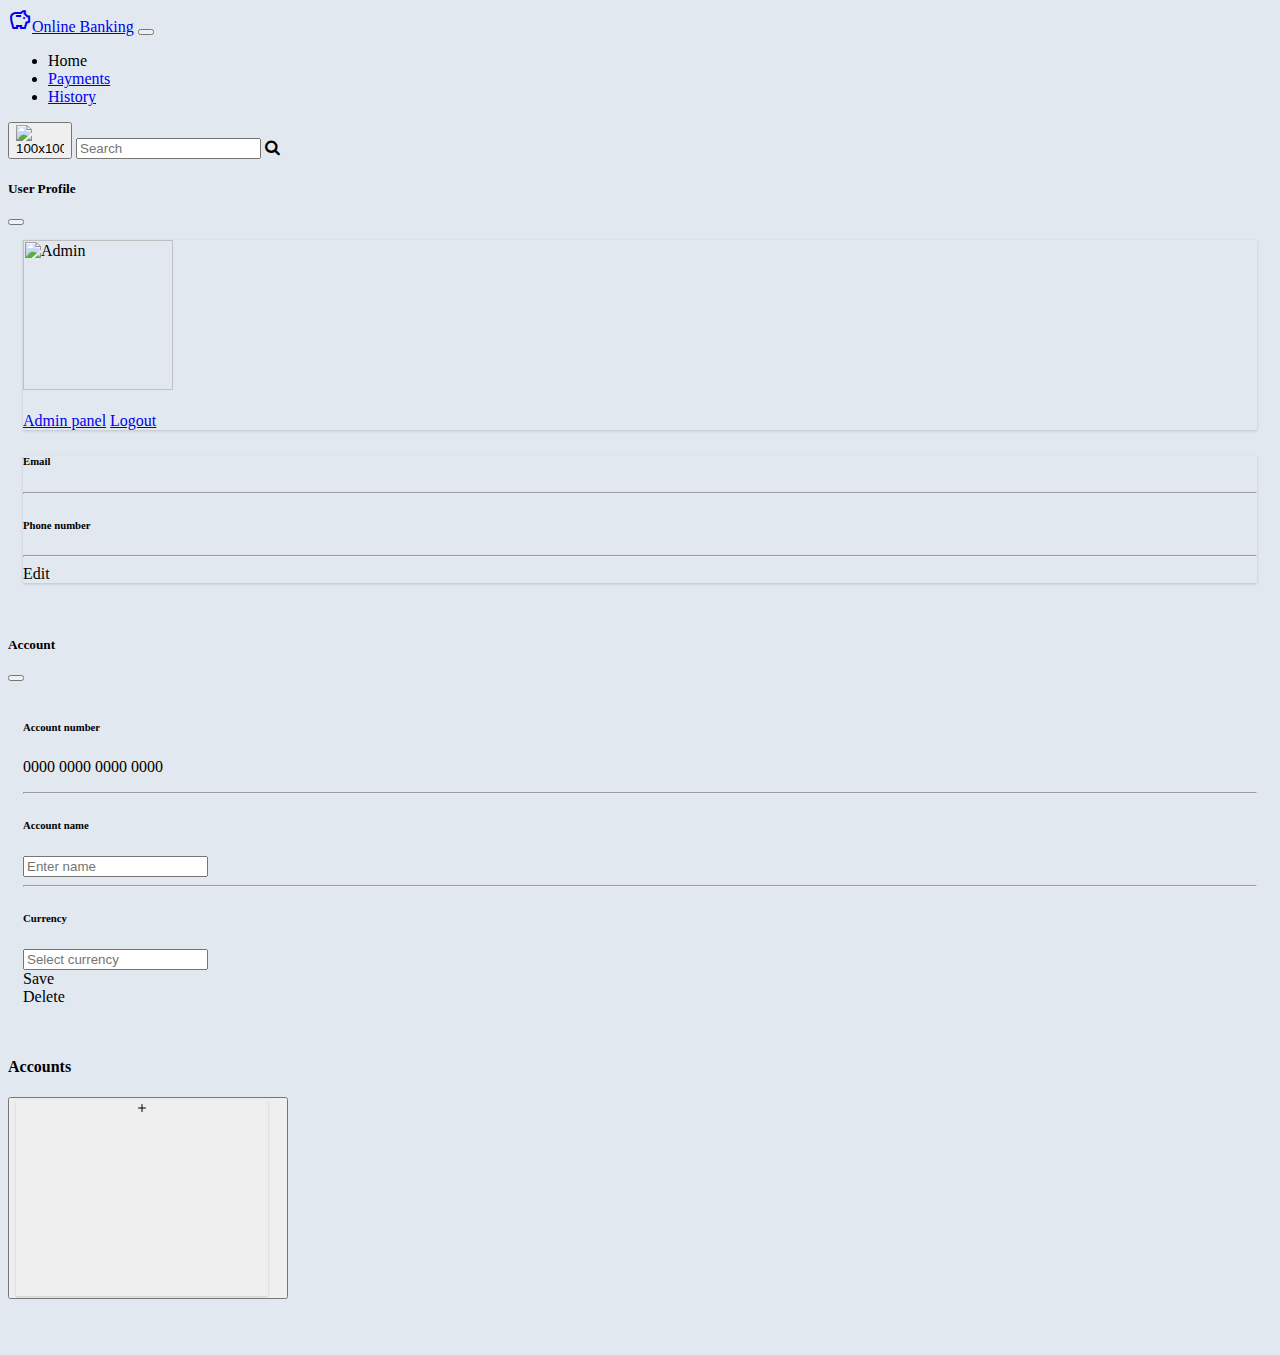
==== src/main/resources/templates/index.html @ a8615826 "rest: implemented api calls" ====
<html xmlns:th="http://www.thymeleaf.org">
<html>
<head>
	<link href="http://cdnjs.cloudflare.com/ajax/libs/font-awesome/4.3.0/css/font-awesome.css" rel="stylesheet"
		  type='text/css'>
	<link rel="stylesheet"
		  href="https://fonts.googleapis.com/css2?family=Material+Symbols+Outlined:opsz,wght,FILL,GRAD@48,300,0,0"/>
	<link href="https://cdn.jsdelivr.net/npm/bootstrap@5.0.2/dist/css/bootstrap.min.css" rel="stylesheet"
		  integrity="sha384-EVSTQN3/azprG1Anm3QDgpJLIm9Nao0Yz1ztcQTwFspd3yD65VohhpuuCOmLASjC" crossorigin="anonymous">


	<title>Online Banking</title>
	<style>
        .account {
            min-width: 252px;
			max-width: 252px;
            min-height: 196px;
			max-height: 196px;
            margin-right: 12px;
        }

        #card-container {
            width: 100%;
            height: 100%;
            overflow-x: scroll;
            overflow-y: scroll;
        }

        .main-body {
            padding: 15px;
        }

        .card {
            box-shadow: 0 1px 3px 0 rgba(0,0,0,.1), 0 1px 2px 0 rgba(0,0,0,.06);
        }

        card {
            position: relative;
            display: flex;
            flex-direction: column;
            min-width: 0;
            word-wrap: break-word;
            background-color: #fff;
            background-clip: border-box;
            border: 0 solid rgba(0,0,0,.125);
            border-radius: .25rem;
        }

        card-body {
            flex: 1 1 auto;
            min-height: 1px;
            padding: 1rem;
        }

        .mb-3, .my-3 {
            margin-bottom: 1rem!important;
        }

        .bg-gray-300 {
            background-color: #e2e8f0;
        }
        .h-100 {
            height: 100%!important;
        }
        .shadow-none {
            box-shadow: none!important;
        }

        .card-container > .btn.active.focus,
        .btn.active:focus,
        .btn.focus,
        .btn:active.focus,
        .btn:active:focus,
        .btn:focus {
            outline: 0;
            outline-color: transparent;
            outline-width: 0;
            outline-style: none;
            box-shadow: 0 0 0 0 rgba(0,123,255,0);
        }
	</style>
</head>
<body class="bg-gray-300">
<div>
	<!--navbar-->
	<nav class="p-3 navbar navbar-expand-lg navbar-light bg-light">
		<a class="navbar-brand" href="#">
			<span class="m-1 material-symbols-outlined">savings</span>Online Banking</a>
		<button class="navbar-toggler" type="button" data-toggle="collapse" data-target="#navbarNav"
				aria-controls="navbarNav" aria-expanded="false" aria-label="Toggle navigation">
			<span class="navbar-toggler-icon"></span>
		</button>
		<div class="collapse navbar-collapse" id="navbarNav">
			<ul class="navbar-nav">
				<li class="nav-item active">
					<a class="nav-link border-bottom border-2 border-success">Home</a>
				</li>
				<li class="nav-item">
					<a class="nav-link" href="/payments">Payments</a>
				</li>
				<li class="nav-item">
					<a class="nav-link" href="#">History</a>
				</li>
			</ul>
		</div>
	</nav>

	<div class="p-3 m-3 shadow bg-white rounded">
		<div>
			<div class="input-group rounded">

				<!-- clickable profile thumbnail -->
				<button type="button" class="btn btn-light" onclick="fillProfileModal()" data-bs-toggle="modal" data-bs-target="#profileModal">
					<img class="rounded-circle z-depth-2" alt="100x100"
						 src="https://thumbs.dreamstime.com/b/cute-cat-portrait-square-photo-beautiful-white-closeup-105311158.jpg"
						 data-holder-rendered="true" style="max-height: 48px; max-width: 48px">
				</button>

				<!-- search bar -->
				<input type="search" class="form-control rounded" placeholder="Search" aria-label="Search"
					   aria-describedby="search-addon"/>
				<span class="input-group-text border-0" id="search-addon">
                <i class="fa fa-search"></i>
                </span>
			</div>
		</div>

		<!-- Profile modal -->
		<div class="modal fade" id="profileModal" tabindex="-1" aria-labelledby="profileModalLabel" aria-hidden="true">
			<div class="modal-dialog modal-lg">
				<div class="modal-content">
					<div class="modal-header">
						<h5 class="modal-title" id="profileModalLabel">User Profile</h5>
						<button type="button" class="btn-close" data-bs-dismiss="modal" aria-label="Close"></button>
					</div>
					<div class="modal-body">


						<div class="container">
							<div class="main-body">

								<!--
								<nav aria-label="breadcrumb" class="main-breadcrumb">
									<ol class="breadcrumb">
										<li class="breadcrumb-item"><a href="index.html">Home</a></li>
										<li class="breadcrumb-item"><a href="javascript:void(0)">User</a></li>
										<li class="breadcrumb-item active" aria-current="page">User Profile</li>
									</ol>
								</nav>
								 -->

								<div class="row gutters-sm">
									<div class="col-md-4 mb-3">
										<div class="card">
											<div class="card-body">
												<div class="d-flex flex-column align-items-center text-center">
													<img src="https://thumbs.dreamstime.com/b/cute-cat-portrait-square-photo-beautiful-white-closeup-105311158.jpg" alt="Admin" class="rounded-circle" width="150">
													<div class="mt-3">
														<h4 id="profileFirstLastName"><!--<span th:text="${user.getFirstName()} + ' ' + ${user.getLastName()}"/>--></h4>
														<p class="text-secondary mb-1"></p>
														<p class="text-muted font-size-sm"></p>

														<a id="profileAdminPanelButton" href="/adm" class="btn btn-info">Admin panel</a>
														<a href="/logout" class="btn btn-outline-primary">Logout</a>

													</div>
												</div>
											</div>
										</div>

									</div>
									<div class="col-md-8">
										<div class="card mb-3">
											<div class="card-body">
												<div class="row">
													<div class="col-sm-3">
														<h6 class="mb-0">Email</h6>
													</div>
													<div class="col-sm-9 text-secondary">
														<p id="profileEmail"></p>
														<!--<span th:text="${user.getEmail()}"/>-->
													</div>
												</div>
												<hr>
												<div class="row">
													<div class="col-sm-3">
														<h6 class="mb-0">Phone number</h6>
													</div>
													<div class="col-sm-9 text-secondary">
														<p id="profilePhoneNumber"></p>
														<!--<span th:text="${user.getPhoneNumber()}"/>-->
													</div>
												</div>
												<hr>
												<div class="row">
													<div class="col-sm-12">
														<a class="btn btn-info" onclick="editProfileData()">Edit</a>
													</div>
												</div>
											</div>
										</div>

									</div>
								</div>
							</div>
						</div>


					</div>
					<!--
					<div class="modal-footer">
						<button type="button" class="btn btn-secondary" data-bs-dismiss="modal">Close</button>
						<button type="button" class="btn btn-primary">Save changes</button>
					</div>-->
				</div>
			</div>
		</div>


		<!-- Account edit modal -->
		<div class="modal fade" id="accountEditModal" tabindex="-1" aria-labelledby="profileModalLabel" aria-hidden="true">
			<div class="modal-dialog modal-lg">
				<div class="modal-content">
					<div class="modal-header">
						<h5 class="modal-title" id="accountEditModalTitle">Account</h5>
						<button type="button" class="btn-close" data-bs-dismiss="modal" aria-label="Close"></button>
					</div>
					<div class="modal-body">
						<div class="container">
							<div class="main-body">
								<div class="row gutters-sm">
									<div class="col-md-8">
										<form id="accountEditForm" name='accountEditForm' method='POST'> <!--action="/accounts/edit"-->
											<div class="row">
												<div class="row">
													<h6 class="mb-0">Account number</h6>
													<p id="accountEditNumber">0000 0000 0000 0000</p>
												</div>
											</div>
											<hr>
											<div class="row">
												<h6 class="mb-0">Account name</h6>
												<input name="name" id="accountEditName" class="form-control form-control-lg"
													   placeholder="Enter name" />
											</div>
											<hr>
											<div class="row">
												<h6 class="mb-0">Currency</h6>
												<input name="currency" id="accountEditCurrency" class="form-control form-control-lg"
													   placeholder="Select currency" />
												<!--
												<div class="col-sm-9 text-secondary">
													<span id="accountEditCurrency"></span>
												</div>-->
											</div>

											<div class="row">
												<div class="col-sm-12">
													<a class="btn btn-info" onclick="saveAccount()">Save</a>
													<!--<input class="btn btn-lg btn-info" style="padding-left: 2.5rem; padding-right: 2.5rem;" onclick="saveAccountData()" name="submit" type="submit" value="Save">-->
												</div>
												<div class="col-sm-12">
													<a class="btn btn-outline-danger" onclick="deleteAccount()">Delete</a>
												</div>
											</div>
										</form>
									</div>
								</div>
							</div>
						</div>
					</div>
				</div>
			</div>
		</div>

		<div class="mt-4 p-3 bg-white rounded">
			<!--<h2>Hello, <span th:text="${user.getFirstName()}"></span></h2>-->
			<h4>Accounts</h4>

			<!-- accounts card deck -->
			<div id="card-container" style="max-height: 250px">
				<div class="container-fluid py-2">
					<div class="d-flex flex-row flex-nowrap">



						<div id="accountsCardDeck">
							<!--<div class="card account card-body border-2 shadow rounded"></div>-->
						</div>

						<button type="button" class="btn" onclick="openAccountEditModal()">
							<div class="card account card-body border-2 shadow rounded">
								<div class="d-flex justify-content-center">
									<svg xmlns="http://www.w3.org/2000/svg" width="16" height="16" fill="currentColor" class="bi bi-plus" viewBox="0 0 16 16">
										<path d="M8 4a.5.5 0 0 1 .5.5v3h3a.5.5 0 0 1 0 1h-3v3a.5.5 0 0 1-1 0v-3h-3a.5.5 0 0 1 0-1h3v-3A.5.5 0 0 1 8 4z"/>
									</svg>
								</div>
							</div>
						</button>
					</div>
				</div>
			</div>
		</div>
	</div>

</div>
<script src="https://cdn.jsdelivr.net/npm/@popperjs/core@2.9.2/dist/umd/popper.min.js" integrity="sha384-IQsoLXl5PILFhosVNubq5LC7Qb9DXgDA9i+tQ8Zj3iwWAwPtgFTxbJ8NT4GN1R8p" crossorigin="anonymous"></script>
<script src="https://cdn.jsdelivr.net/npm/bootstrap@5.0.2/dist/js/bootstrap.min.js" integrity="sha384-cVKIPhGWiC2Al4u+LWgxfKTRIcfu0JTxR+EQDz/bgldoEyl4H0zUF0QKbrJ0EcQF" crossorigin="anonymous"></script>
<script type="text/javascript" th:src="@{/js/user.js}"></script>
<script type="text/javascript" th:src="@{/js/account.js}"></script>
<script type="text/javascript" th:src="@{/js/utils.js}"></script>
</body>
</html>
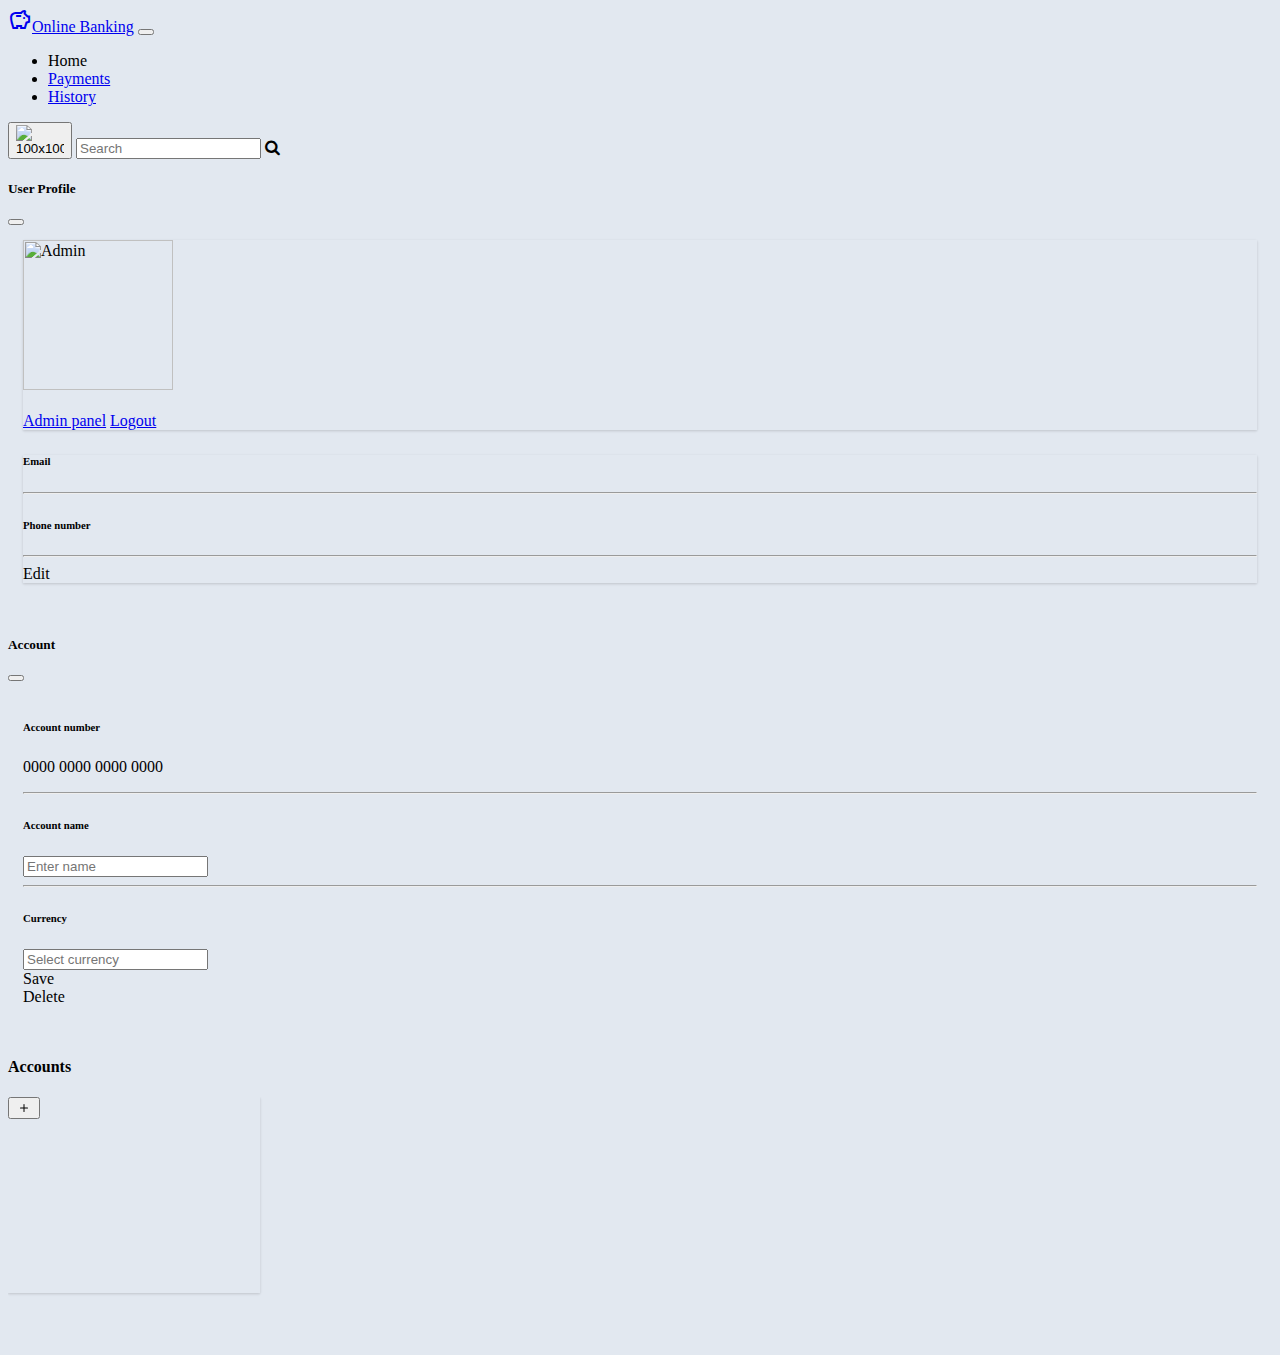
==== commit 811078f9: "frontend rest: implemented api fetches" ====
--- a/src/main/resources/templates/index.html
+++ b/src/main/resources/templates/index.html
@@ -280,23 +280,18 @@
 			<!-- accounts card deck -->
 			<div id="card-container" style="max-height: 250px">
 				<div class="container-fluid py-2">
-					<div class="d-flex flex-row flex-nowrap">
-
-
-
-						<div id="accountsCardDeck">
-							<!--<div class="card account card-body border-2 shadow rounded"></div>-->
-						</div>
-
-						<button type="button" class="btn" onclick="openAccountEditModal()">
-							<div class="card account card-body border-2 shadow rounded">
+					<div id="accountsCardDeck" class="d-flex flex-row flex-nowrap">
+
+
+						<div id="newAccountButton" class="card account card-body border-2 shadow rounded">
+							<button type="button" class="btn" onclick="openAccountEditModal()">
 								<div class="d-flex justify-content-center">
 									<svg xmlns="http://www.w3.org/2000/svg" width="16" height="16" fill="currentColor" class="bi bi-plus" viewBox="0 0 16 16">
 										<path d="M8 4a.5.5 0 0 1 .5.5v3h3a.5.5 0 0 1 0 1h-3v3a.5.5 0 0 1-1 0v-3h-3a.5.5 0 0 1 0-1h3v-3A.5.5 0 0 1 8 4z"/>
 									</svg>
 								</div>
-							</div>
-						</button>
+							</button>
+						</div>
 					</div>
 				</div>
 			</div>
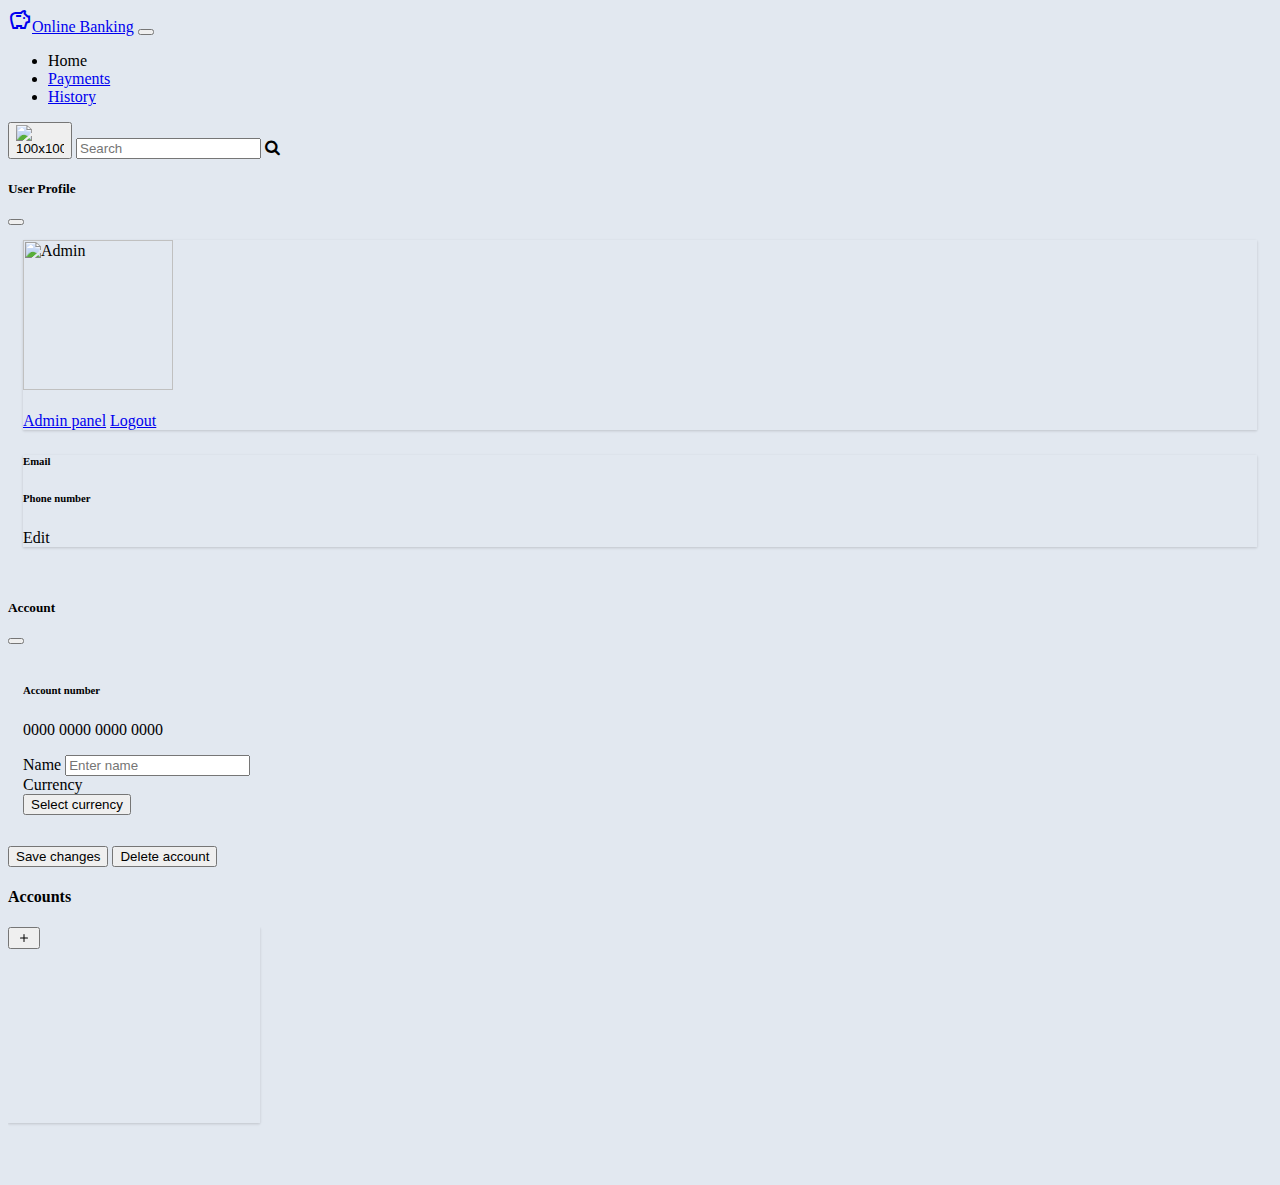
==== commit bb1713f3: "currencies: added" ====
--- a/src/main/resources/templates/index.html
+++ b/src/main/resources/templates/index.html
@@ -125,7 +125,7 @@
 			</div>
 		</div>
 
-		<!-- Profile modal -->
+		<!-- profile modal -->
 		<div class="modal fade" id="profileModal" tabindex="-1" aria-labelledby="profileModalLabel" aria-hidden="true">
 			<div class="modal-dialog modal-lg">
 				<div class="modal-content">
@@ -135,20 +135,8 @@
 					</div>
 					<div class="modal-body">
 
-
 						<div class="container">
 							<div class="main-body">
-
-								<!--
-								<nav aria-label="breadcrumb" class="main-breadcrumb">
-									<ol class="breadcrumb">
-										<li class="breadcrumb-item"><a href="index.html">Home</a></li>
-										<li class="breadcrumb-item"><a href="javascript:void(0)">User</a></li>
-										<li class="breadcrumb-item active" aria-current="page">User Profile</li>
-									</ol>
-								</nav>
-								 -->
-
 								<div class="row gutters-sm">
 									<div class="col-md-4 mb-3">
 										<div class="card">
@@ -156,18 +144,16 @@
 												<div class="d-flex flex-column align-items-center text-center">
 													<img src="https://thumbs.dreamstime.com/b/cute-cat-portrait-square-photo-beautiful-white-closeup-105311158.jpg" alt="Admin" class="rounded-circle" width="150">
 													<div class="mt-3">
-														<h4 id="profileFirstLastName"><!--<span th:text="${user.getFirstName()} + ' ' + ${user.getLastName()}"/>--></h4>
+														<h4 id="profileFirstLastName"></h4>
 														<p class="text-secondary mb-1"></p>
 														<p class="text-muted font-size-sm"></p>
 
 														<a id="profileAdminPanelButton" href="/adm" class="btn btn-info">Admin panel</a>
 														<a href="/logout" class="btn btn-outline-primary">Logout</a>
-
 													</div>
 												</div>
 											</div>
 										</div>
-
 									</div>
 									<div class="col-md-8">
 										<div class="card mb-3">
@@ -178,20 +164,16 @@
 													</div>
 													<div class="col-sm-9 text-secondary">
 														<p id="profileEmail"></p>
-														<!--<span th:text="${user.getEmail()}"/>-->
-													</div>
-												</div>
-												<hr>
+													</div>
+												</div>
 												<div class="row">
 													<div class="col-sm-3">
 														<h6 class="mb-0">Phone number</h6>
 													</div>
 													<div class="col-sm-9 text-secondary">
 														<p id="profilePhoneNumber"></p>
-														<!--<span th:text="${user.getPhoneNumber()}"/>-->
-													</div>
-												</div>
-												<hr>
+													</div>
+												</div>
 												<div class="row">
 													<div class="col-sm-12">
 														<a class="btn btn-info" onclick="editProfileData()">Edit</a>
@@ -199,25 +181,17 @@
 												</div>
 											</div>
 										</div>
-
 									</div>
 								</div>
 							</div>
 						</div>
-
-
-					</div>
-					<!--
-					<div class="modal-footer">
-						<button type="button" class="btn btn-secondary" data-bs-dismiss="modal">Close</button>
-						<button type="button" class="btn btn-primary">Save changes</button>
-					</div>-->
+					</div>
 				</div>
 			</div>
 		</div>
 
 
-		<!-- Account edit modal -->
+		<!-- account edit modal -->
 		<div class="modal fade" id="accountEditModal" tabindex="-1" aria-labelledby="profileModalLabel" aria-hidden="true">
 			<div class="modal-dialog modal-lg">
 				<div class="modal-content">
@@ -232,36 +206,29 @@
 									<div class="col-md-8">
 										<form id="accountEditForm" name='accountEditForm' method='POST'> <!--action="/accounts/edit"-->
 											<div class="row">
-												<div class="row">
-													<h6 class="mb-0">Account number</h6>
-													<p id="accountEditNumber">0000 0000 0000 0000</p>
-												</div>
-											</div>
-											<hr>
-											<div class="row">
-												<h6 class="mb-0">Account name</h6>
+												<h6 class="mb-0">Account number</h6>
+												<p id="accountEditNumber">0000 0000 0000 0000</p>
+											</div>
+											<div class="row mt-3">
+												<label for="accountEditName">Name</label>
 												<input name="name" id="accountEditName" class="form-control form-control-lg"
 													   placeholder="Enter name" />
 											</div>
-											<hr>
-											<div class="row">
-												<h6 class="mb-0">Currency</h6>
+											<div class="row mt-3">
+												<label for="accountEditCurrency">Currency</label>
+												<div class="btn-group">
+													<input id="accountEditCurrencyInput" type="hidden" name="currency" value="value" />
+													<button id="accountEditCurrency" type="button" class="btn btn-success dropdown-toggle" data-bs-toggle="dropdown" aria-haspopup="true" aria-expanded="false">
+														Select currency
+													</button>
+													<div class="dropdown-menu">
+														<div id="currencyList"></div>
+													</div>
+												</div>
+
+												<!--
 												<input name="currency" id="accountEditCurrency" class="form-control form-control-lg"
-													   placeholder="Select currency" />
-												<!--
-												<div class="col-sm-9 text-secondary">
-													<span id="accountEditCurrency"></span>
-												</div>-->
-											</div>
-
-											<div class="row">
-												<div class="col-sm-12">
-													<a class="btn btn-info" onclick="saveAccount()">Save</a>
-													<!--<input class="btn btn-lg btn-info" style="padding-left: 2.5rem; padding-right: 2.5rem;" onclick="saveAccountData()" name="submit" type="submit" value="Save">-->
-												</div>
-												<div class="col-sm-12">
-													<a class="btn btn-outline-danger" onclick="deleteAccount()">Delete</a>
-												</div>
+													   placeholder="Select currency" />-->
 											</div>
 										</form>
 									</div>
@@ -269,20 +236,21 @@
 							</div>
 						</div>
 					</div>
+					<div class="modal-footer">
+						<button type="button" class="btn btn-primary" onclick="saveAccount()">Save changes</button>
+						<button type="button" class="btn btn-outline-danger" onclick="deleteAccount()">Delete account</button>
+					</div>
 				</div>
 			</div>
 		</div>
 
 		<div class="mt-4 p-3 bg-white rounded">
-			<!--<h2>Hello, <span th:text="${user.getFirstName()}"></span></h2>-->
 			<h4>Accounts</h4>
 
 			<!-- accounts card deck -->
 			<div id="card-container" style="max-height: 250px">
 				<div class="container-fluid py-2">
 					<div id="accountsCardDeck" class="d-flex flex-row flex-nowrap">
-
-
 						<div id="newAccountButton" class="card account card-body border-2 shadow rounded">
 							<button type="button" class="btn" onclick="openAccountEditModal()">
 								<div class="d-flex justify-content-center">
@@ -303,6 +271,7 @@
 <script src="https://cdn.jsdelivr.net/npm/bootstrap@5.0.2/dist/js/bootstrap.min.js" integrity="sha384-cVKIPhGWiC2Al4u+LWgxfKTRIcfu0JTxR+EQDz/bgldoEyl4H0zUF0QKbrJ0EcQF" crossorigin="anonymous"></script>
 <script type="text/javascript" th:src="@{/js/user.js}"></script>
 <script type="text/javascript" th:src="@{/js/account.js}"></script>
+<script type="text/javascript" th:src="@{/js/currency.js}"></script>
 <script type="text/javascript" th:src="@{/js/utils.js}"></script>
 </body>
 </html>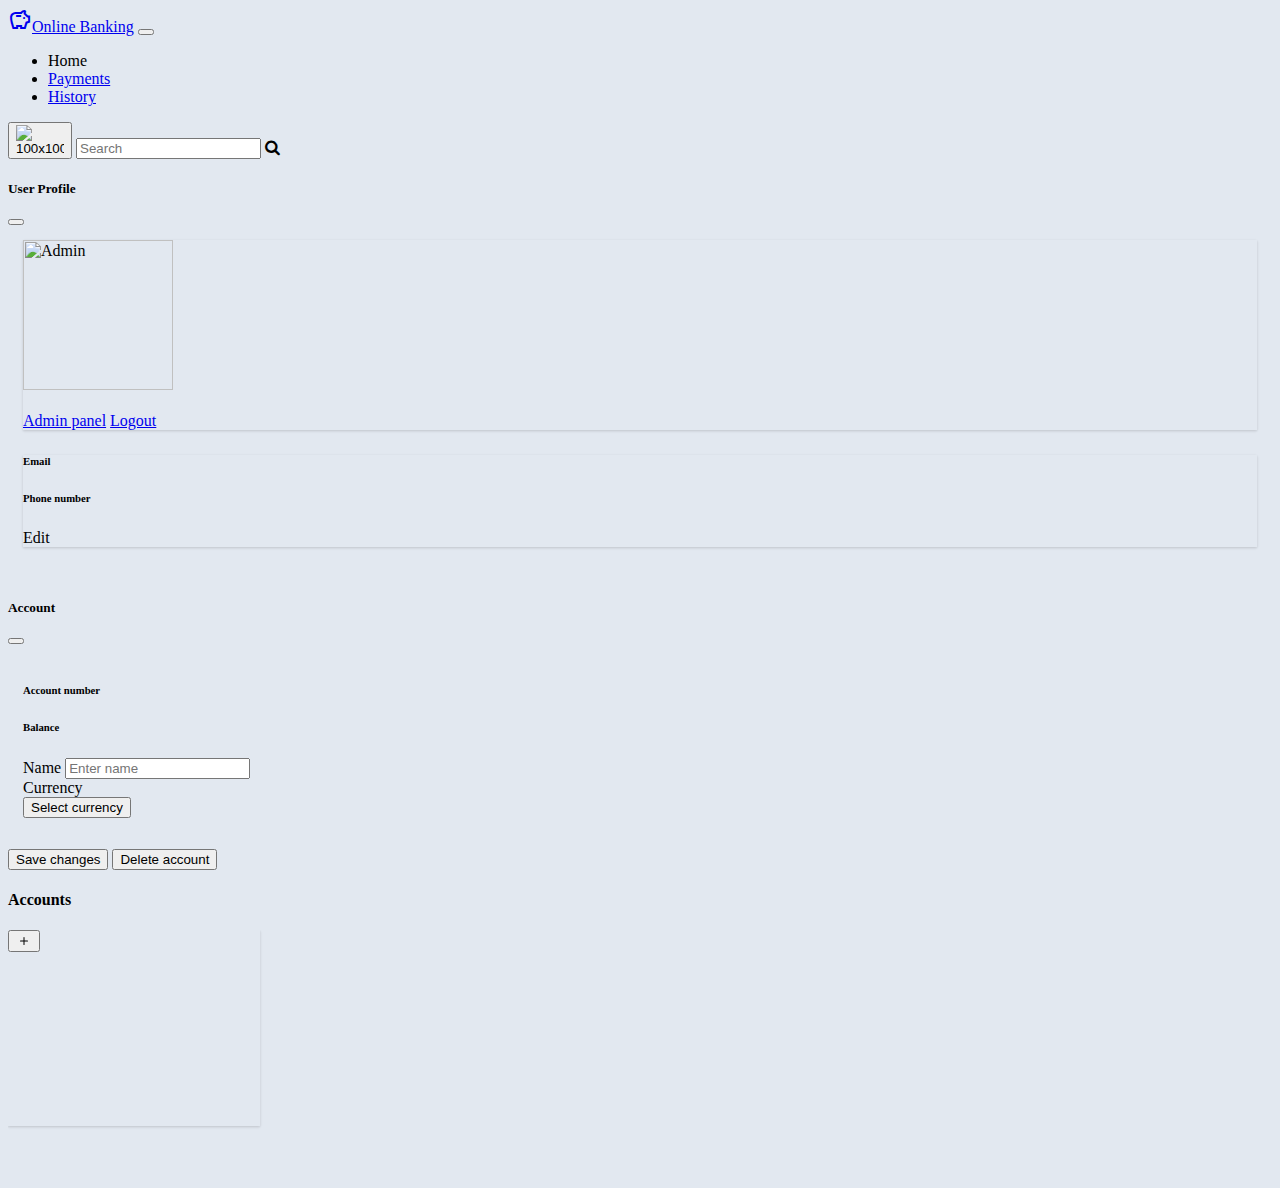
==== commit aa700561: "frontend: added balance display" ====
--- a/src/main/resources/templates/index.html
+++ b/src/main/resources/templates/index.html
@@ -190,7 +190,6 @@
 			</div>
 		</div>
 
-
 		<!-- account edit modal -->
 		<div class="modal fade" id="accountEditModal" tabindex="-1" aria-labelledby="profileModalLabel" aria-hidden="true">
 			<div class="modal-dialog modal-lg">
@@ -206,16 +205,23 @@
 									<div class="col-md-8">
 										<form id="accountEditForm" name='accountEditForm' method='POST'> <!--action="/accounts/edit"-->
 											<div class="row">
-												<h6 class="mb-0">Account number</h6>
-												<p id="accountEditNumber">0000 0000 0000 0000</p>
-											</div>
-											<div class="row mt-3">
-												<label for="accountEditName">Name</label>
+												<div class="col-sm">
+													<h6 class="mb-0">Account number</h6>
+													<p id="accountNumber"></p>
+												</div>
+												<div class="col-sm">
+													<h6 class="mb-0">Balance</h6>
+													<p class="text-success" id="accountBalance"></p>
+												</div>
+											</div>
+
+											<div class="row mt-2">
+												<label class="mb-1" for="accountEditName">Name</label>
 												<input name="name" id="accountEditName" class="form-control form-control-lg"
 													   placeholder="Enter name" />
 											</div>
 											<div class="row mt-3">
-												<label for="accountEditCurrency">Currency</label>
+												<label class="mb-1" for="accountEditCurrency">Currency</label>
 												<div class="btn-group">
 													<input id="accountEditCurrencyInput" type="hidden" name="currency" value="value" />
 													<button id="accountEditCurrency" type="button" class="btn btn-success dropdown-toggle" data-bs-toggle="dropdown" aria-haspopup="true" aria-expanded="false">
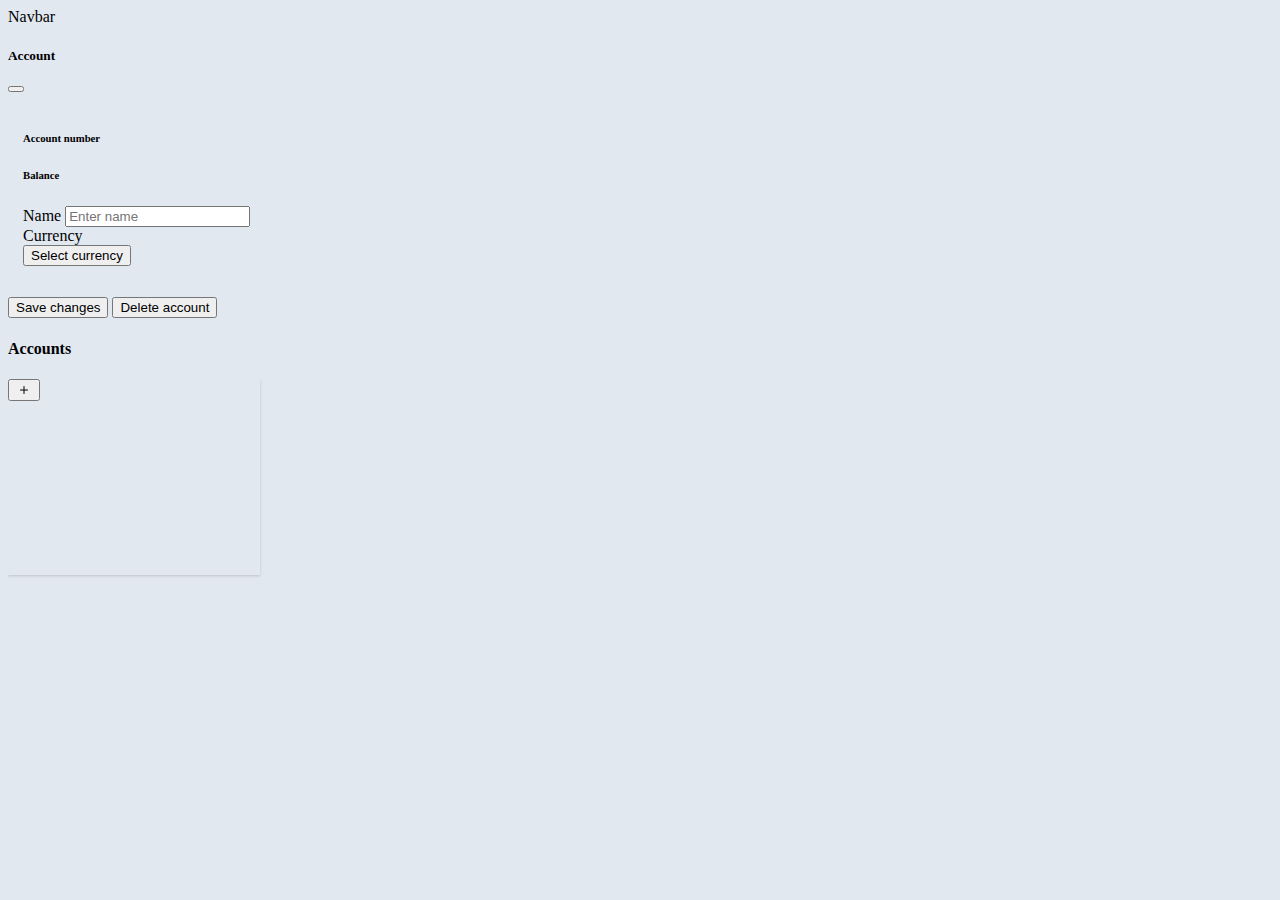
==== commit 0edbb38a: "transactions: added html page frontend: added thymeleaf fragment for navbar" ====
--- a/src/main/resources/templates/index.html
+++ b/src/main/resources/templates/index.html
@@ -1,5 +1,4 @@
-<html xmlns:th="http://www.thymeleaf.org">
-<html>
+<html xmlns:th="http://www.thymeleaf.org" th:with="currentPage='home'">
 <head>
 	<link href="http://cdnjs.cloudflare.com/ajax/libs/font-awesome/4.3.0/css/font-awesome.css" rel="stylesheet"
 		  type='text/css'>
@@ -81,203 +80,93 @@
 	</style>
 </head>
 <body class="bg-gray-300">
-<div>
-	<!--navbar-->
-	<nav class="p-3 navbar navbar-expand-lg navbar-light bg-light">
-		<a class="navbar-brand" href="#">
-			<span class="m-1 material-symbols-outlined">savings</span>Online Banking</a>
-		<button class="navbar-toggler" type="button" data-toggle="collapse" data-target="#navbarNav"
-				aria-controls="navbarNav" aria-expanded="false" aria-label="Toggle navigation">
-			<span class="navbar-toggler-icon"></span>
-		</button>
-		<div class="collapse navbar-collapse" id="navbarNav">
-			<ul class="navbar-nav">
-				<li class="nav-item active">
-					<a class="nav-link border-bottom border-2 border-success">Home</a>
-				</li>
-				<li class="nav-item">
-					<a class="nav-link" href="/payments">Payments</a>
-				</li>
-				<li class="nav-item">
-					<a class="nav-link" href="#">History</a>
-				</li>
-			</ul>
-		</div>
-	</nav>
+	<div th:replace="~{fragments/navbar :: navbar}">Navbar</div>
 
-	<div class="p-3 m-3 shadow bg-white rounded">
-		<div>
-			<div class="input-group rounded">
+	<!-- account edit modal -->
+	<div class="modal fade" id="accountEditModal" tabindex="-1" aria-labelledby="profileModalLabel" aria-hidden="true">
+		<div class="modal-dialog modal-lg">
+			<div class="modal-content">
+				<div class="modal-header">
+					<h5 class="modal-title" id="accountEditModalTitle">Account</h5>
+					<button type="button" class="btn-close" data-bs-dismiss="modal" aria-label="Close"></button>
+				</div>
+				<div class="modal-body">
+					<div class="container">
+						<div class="main-body">
+							<div class="row gutters-sm">
+								<div class="col-md-8">
+									<form id="accountEditForm" name='accountEditForm' method='POST'> <!--action="/accounts/edit"-->
+										<div class="row">
+											<div class="col-sm">
+												<h6 class="mb-0">Account number</h6>
+												<p id="accountNumber"></p>
+											</div>
+											<div class="col-sm">
+												<h6 class="mb-0">Balance</h6>
+												<p class="text-success" id="accountBalance"></p>
+											</div>
+										</div>
 
-				<!-- clickable profile thumbnail -->
-				<button type="button" class="btn btn-light" onclick="fillProfileModal()" data-bs-toggle="modal" data-bs-target="#profileModal">
-					<img class="rounded-circle z-depth-2" alt="100x100"
-						 src="https://thumbs.dreamstime.com/b/cute-cat-portrait-square-photo-beautiful-white-closeup-105311158.jpg"
-						 data-holder-rendered="true" style="max-height: 48px; max-width: 48px">
-				</button>
-
-				<!-- search bar -->
-				<input type="search" class="form-control rounded" placeholder="Search" aria-label="Search"
-					   aria-describedby="search-addon"/>
-				<span class="input-group-text border-0" id="search-addon">
-                <i class="fa fa-search"></i>
-                </span>
-			</div>
-		</div>
-
-		<!-- profile modal -->
-		<div class="modal fade" id="profileModal" tabindex="-1" aria-labelledby="profileModalLabel" aria-hidden="true">
-			<div class="modal-dialog modal-lg">
-				<div class="modal-content">
-					<div class="modal-header">
-						<h5 class="modal-title" id="profileModalLabel">User Profile</h5>
-						<button type="button" class="btn-close" data-bs-dismiss="modal" aria-label="Close"></button>
-					</div>
-					<div class="modal-body">
-
-						<div class="container">
-							<div class="main-body">
-								<div class="row gutters-sm">
-									<div class="col-md-4 mb-3">
-										<div class="card">
-											<div class="card-body">
-												<div class="d-flex flex-column align-items-center text-center">
-													<img src="https://thumbs.dreamstime.com/b/cute-cat-portrait-square-photo-beautiful-white-closeup-105311158.jpg" alt="Admin" class="rounded-circle" width="150">
-													<div class="mt-3">
-														<h4 id="profileFirstLastName"></h4>
-														<p class="text-secondary mb-1"></p>
-														<p class="text-muted font-size-sm"></p>
-
-														<a id="profileAdminPanelButton" href="/adm" class="btn btn-info">Admin panel</a>
-														<a href="/logout" class="btn btn-outline-primary">Logout</a>
-													</div>
+										<div class="row mt-2">
+											<label class="mb-1" for="accountEditName">Name</label>
+											<input name="name" id="accountEditName" class="form-control form-control-lg"
+												   placeholder="Enter name" />
+										</div>
+										<div class="row mt-3">
+											<label class="mb-1" for="accountEditCurrency">Currency</label>
+											<div class="btn-group">
+												<button id="accountEditCurrency" type="button" class="btn btn-success dropdown-toggle" data-bs-toggle="dropdown" aria-haspopup="true" aria-expanded="false">
+													Select currency
+												</button>
+												<div class="dropdown-menu">
+													<div id="currencyList"></div>
 												</div>
 											</div>
+
+											<!--
+											<input name="currency" id="accountEditCurrency" class="form-control form-control-lg"
+												   placeholder="Select currency" />-->
 										</div>
-									</div>
-									<div class="col-md-8">
-										<div class="card mb-3">
-											<div class="card-body">
-												<div class="row">
-													<div class="col-sm-3">
-														<h6 class="mb-0">Email</h6>
-													</div>
-													<div class="col-sm-9 text-secondary">
-														<p id="profileEmail"></p>
-													</div>
-												</div>
-												<div class="row">
-													<div class="col-sm-3">
-														<h6 class="mb-0">Phone number</h6>
-													</div>
-													<div class="col-sm-9 text-secondary">
-														<p id="profilePhoneNumber"></p>
-													</div>
-												</div>
-												<div class="row">
-													<div class="col-sm-12">
-														<a class="btn btn-info" onclick="editProfileData()">Edit</a>
-													</div>
-												</div>
-											</div>
-										</div>
-									</div>
+									</form>
 								</div>
 							</div>
 						</div>
 					</div>
 				</div>
-			</div>
-		</div>
-
-		<!-- account edit modal -->
-		<div class="modal fade" id="accountEditModal" tabindex="-1" aria-labelledby="profileModalLabel" aria-hidden="true">
-			<div class="modal-dialog modal-lg">
-				<div class="modal-content">
-					<div class="modal-header">
-						<h5 class="modal-title" id="accountEditModalTitle">Account</h5>
-						<button type="button" class="btn-close" data-bs-dismiss="modal" aria-label="Close"></button>
-					</div>
-					<div class="modal-body">
-						<div class="container">
-							<div class="main-body">
-								<div class="row gutters-sm">
-									<div class="col-md-8">
-										<form id="accountEditForm" name='accountEditForm' method='POST'> <!--action="/accounts/edit"-->
-											<div class="row">
-												<div class="col-sm">
-													<h6 class="mb-0">Account number</h6>
-													<p id="accountNumber"></p>
-												</div>
-												<div class="col-sm">
-													<h6 class="mb-0">Balance</h6>
-													<p class="text-success" id="accountBalance"></p>
-												</div>
-											</div>
-
-											<div class="row mt-2">
-												<label class="mb-1" for="accountEditName">Name</label>
-												<input name="name" id="accountEditName" class="form-control form-control-lg"
-													   placeholder="Enter name" />
-											</div>
-											<div class="row mt-3">
-												<label class="mb-1" for="accountEditCurrency">Currency</label>
-												<div class="btn-group">
-													<input id="accountEditCurrencyInput" type="hidden" name="currency" value="value" />
-													<button id="accountEditCurrency" type="button" class="btn btn-success dropdown-toggle" data-bs-toggle="dropdown" aria-haspopup="true" aria-expanded="false">
-														Select currency
-													</button>
-													<div class="dropdown-menu">
-														<div id="currencyList"></div>
-													</div>
-												</div>
-
-												<!--
-												<input name="currency" id="accountEditCurrency" class="form-control form-control-lg"
-													   placeholder="Select currency" />-->
-											</div>
-										</form>
-									</div>
-								</div>
-							</div>
-						</div>
-					</div>
-					<div class="modal-footer">
-						<button type="button" class="btn btn-primary" onclick="saveAccount()">Save changes</button>
-						<button type="button" class="btn btn-outline-danger" onclick="deleteAccount()">Delete account</button>
-					</div>
+				<div class="modal-footer">
+					<button type="button" class="btn btn-primary" onclick="saveAccount()">Save changes</button>
+					<button type="button" class="btn btn-outline-danger" onclick="deleteAccount()">Delete account</button>
 				</div>
 			</div>
 		</div>
+	</div>
 
-		<div class="mt-4 p-3 bg-white rounded">
-			<h4>Accounts</h4>
+	<div class="mt-4 p-3 bg-white rounded">
+		<h4>Accounts</h4>
 
-			<!-- accounts card deck -->
-			<div id="card-container" style="max-height: 250px">
-				<div class="container-fluid py-2">
-					<div id="accountsCardDeck" class="d-flex flex-row flex-nowrap">
-						<div id="newAccountButton" class="card account card-body border-2 shadow rounded">
-							<button type="button" class="btn" onclick="openAccountEditModal()">
-								<div class="d-flex justify-content-center">
-									<svg xmlns="http://www.w3.org/2000/svg" width="16" height="16" fill="currentColor" class="bi bi-plus" viewBox="0 0 16 16">
-										<path d="M8 4a.5.5 0 0 1 .5.5v3h3a.5.5 0 0 1 0 1h-3v3a.5.5 0 0 1-1 0v-3h-3a.5.5 0 0 1 0-1h3v-3A.5.5 0 0 1 8 4z"/>
-									</svg>
-								</div>
-							</button>
-						</div>
+		<!-- accounts card deck -->
+		<div id="card-container" style="max-height: 250px">
+			<div class="container-fluid py-2">
+				<div id="accountsCardDeck" class="d-flex flex-row flex-nowrap">
+					<div id="newAccountButton" class="card account card-body border-2 shadow rounded">
+						<button type="button" class="btn" onclick="openAccountEditModal()">
+							<div class="d-flex justify-content-center">
+								<svg xmlns="http://www.w3.org/2000/svg" width="16" height="16" fill="currentColor" class="bi bi-plus" viewBox="0 0 16 16">
+									<path d="M8 4a.5.5 0 0 1 .5.5v3h3a.5.5 0 0 1 0 1h-3v3a.5.5 0 0 1-1 0v-3h-3a.5.5 0 0 1 0-1h3v-3A.5.5 0 0 1 8 4z"/>
+								</svg>
+							</div>
+						</button>
 					</div>
 				</div>
 			</div>
 		</div>
 	</div>
+</body>
 
-</div>
 <script src="https://cdn.jsdelivr.net/npm/@popperjs/core@2.9.2/dist/umd/popper.min.js" integrity="sha384-IQsoLXl5PILFhosVNubq5LC7Qb9DXgDA9i+tQ8Zj3iwWAwPtgFTxbJ8NT4GN1R8p" crossorigin="anonymous"></script>
 <script src="https://cdn.jsdelivr.net/npm/bootstrap@5.0.2/dist/js/bootstrap.min.js" integrity="sha384-cVKIPhGWiC2Al4u+LWgxfKTRIcfu0JTxR+EQDz/bgldoEyl4H0zUF0QKbrJ0EcQF" crossorigin="anonymous"></script>
 <script type="text/javascript" th:src="@{/js/user.js}"></script>
 <script type="text/javascript" th:src="@{/js/account.js}"></script>
 <script type="text/javascript" th:src="@{/js/currency.js}"></script>
 <script type="text/javascript" th:src="@{/js/utils.js}"></script>
-</body>
 </html>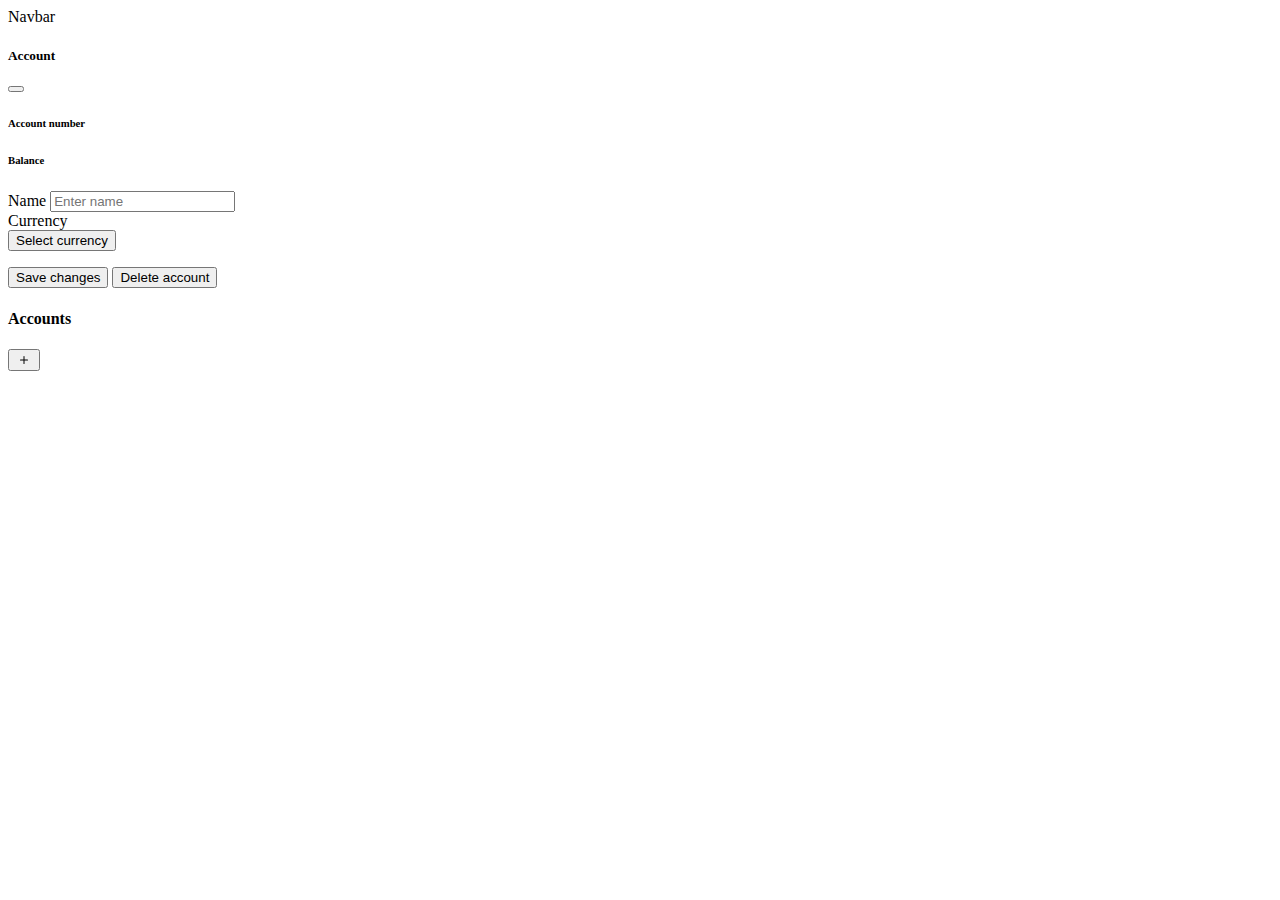
==== commit 734ebfd5: "transactions: added history" ====
--- a/src/main/resources/templates/index.html
+++ b/src/main/resources/templates/index.html
@@ -7,79 +7,10 @@
 	<link href="https://cdn.jsdelivr.net/npm/bootstrap@5.0.2/dist/css/bootstrap.min.css" rel="stylesheet"
 		  integrity="sha384-EVSTQN3/azprG1Anm3QDgpJLIm9Nao0Yz1ztcQTwFspd3yD65VohhpuuCOmLASjC" crossorigin="anonymous">
 
-
+	<link rel="stylesheet" th:href="@{/css/styles.css}">
 	<title>Online Banking</title>
-	<style>
-        .account {
-            min-width: 252px;
-			max-width: 252px;
-            min-height: 196px;
-			max-height: 196px;
-            margin-right: 12px;
-        }
-
-        #card-container {
-            width: 100%;
-            height: 100%;
-            overflow-x: scroll;
-            overflow-y: scroll;
-        }
-
-        .main-body {
-            padding: 15px;
-        }
-
-        .card {
-            box-shadow: 0 1px 3px 0 rgba(0,0,0,.1), 0 1px 2px 0 rgba(0,0,0,.06);
-        }
-
-        card {
-            position: relative;
-            display: flex;
-            flex-direction: column;
-            min-width: 0;
-            word-wrap: break-word;
-            background-color: #fff;
-            background-clip: border-box;
-            border: 0 solid rgba(0,0,0,.125);
-            border-radius: .25rem;
-        }
-
-        card-body {
-            flex: 1 1 auto;
-            min-height: 1px;
-            padding: 1rem;
-        }
-
-        .mb-3, .my-3 {
-            margin-bottom: 1rem!important;
-        }
-
-        .bg-gray-300 {
-            background-color: #e2e8f0;
-        }
-        .h-100 {
-            height: 100%!important;
-        }
-        .shadow-none {
-            box-shadow: none!important;
-        }
-
-        .card-container > .btn.active.focus,
-        .btn.active:focus,
-        .btn.focus,
-        .btn:active.focus,
-        .btn:active:focus,
-        .btn:focus {
-            outline: 0;
-            outline-color: transparent;
-            outline-width: 0;
-            outline-style: none;
-            box-shadow: 0 0 0 0 rgba(0,123,255,0);
-        }
-	</style>
 </head>
-<body class="bg-gray-300">
+<body onload="fillAccountsCardDeck(); fillCurrencyList ();">
 	<div th:replace="~{fragments/navbar :: navbar}">Navbar</div>
 
 	<!-- account edit modal -->
@@ -122,10 +53,6 @@
 													<div id="currencyList"></div>
 												</div>
 											</div>
-
-											<!--
-											<input name="currency" id="accountEditCurrency" class="form-control form-control-lg"
-												   placeholder="Select currency" />-->
 										</div>
 									</form>
 								</div>
@@ -141,7 +68,7 @@
 		</div>
 	</div>
 
-	<div class="mt-4 p-3 bg-white rounded">
+	<div class="p-3 m-3 shadow bg-white rounded">
 		<h4>Accounts</h4>
 
 		<!-- accounts card deck -->
